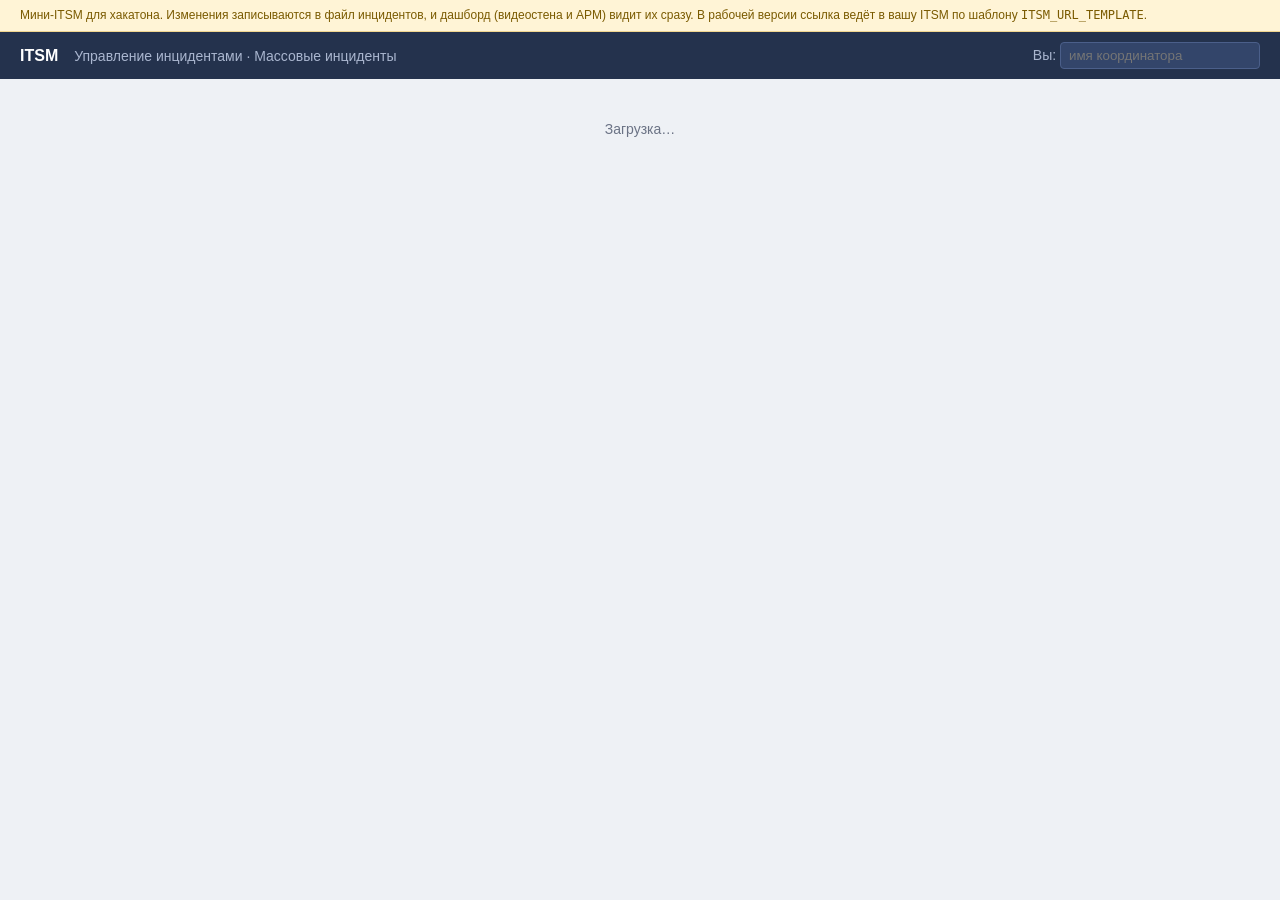
==== frontend/itsm.html @ 49147883 "Видеостена, АРМ координатора и мини-ITSM с записью в файл По ответу менторов: один большой экран со " ====
<!doctype html>
<html lang="ru">
<head>
  <meta charset="utf-8">
  <meta name="viewport" content="width=device-width, initial-scale=1">
  <title>ITSM · карточка инцидента</title>
  <style>
    :root { --bg:#eef1f5; --panel:#fff; --line:#d8dde6; --text:#1d2330; --muted:#6b7385; --accent:#2b5fd9; --red:#d4002a; --green:#0f8a5f; }
    * { box-sizing: border-box; }
    body { margin:0; background:var(--bg); color:var(--text); font:14px/1.45 "Segoe UI", Arial, sans-serif; }
    .note { background:#fff4d6; color:#7a5a00; border-bottom:1px solid #f0d690; padding:7px 20px; font-size:12px; }
    header { background:#24324d; color:#fff; padding:10px 20px; display:flex; gap:16px; align-items:center; }
    header b { font-size:16px; }
    header .sp { flex:1; }
    header span { color:#aab6cf; }
    header input { background:#33456a; border:1px solid #4b5f8a; color:#fff; border-radius:4px; padding:5px 8px; width:200px; }
    main { max-width:1200px; margin:18px auto; padding:0 20px; display:grid; grid-template-columns: 1.5fr 1fr; gap:16px; }
    section { background:var(--panel); border:1px solid var(--line); border-radius:6px; padding:16px 18px; }
    h1 { font-size:20px; margin:0 0 6px; }
    h2 { font-size:12px; text-transform:uppercase; color:var(--muted); letter-spacing:.4px; margin:18px 0 8px; }
    h2:first-child { margin-top:0; }
    .id { color:var(--muted); }
    .badges { display:flex; gap:6px; flex-wrap:wrap; margin:6px 0 4px; }
    .badge { padding:2px 8px; border-radius:4px; background:#e3ebff; color:var(--accent); font-weight:600; font-size:12px; }
    .badge.crit { background:#ffe0e6; color:var(--red); }
    .badge.done { background:#dcf5ea; color:var(--green); }
    dl { display:grid; grid-template-columns:150px 1fr; gap:5px 12px; margin:0; }
    dt { color:var(--muted); }
    dd { margin:0; }
    .form { display:flex; gap:8px; flex-wrap:wrap; align-items:center; margin:4px 0 10px; }
    .form select, .form input, .form textarea { border:1px solid var(--line); border-radius:4px; padding:6px 8px; font:inherit; background:#fff; }
    .form select { min-width:260px; }
    .form textarea { width:100%; }
    button { border:1px solid var(--accent); background:var(--accent); color:#fff; padding:6px 12px; border-radius:4px; cursor:pointer; font:inherit; }
    button.sec { background:#f6f8fb; color:var(--text); border-color:var(--line); }
    button:disabled { opacity:.5; cursor:not-allowed; }
    .hint { color:var(--muted); font-size:12px; }
    .log { display:flex; flex-direction:column; gap:8px; max-height:360px; overflow:auto; }
    .log div { border-left:3px solid var(--line); padding-left:10px; font-size:13px; }
    .log small { color:var(--muted); }
    .msg { padding:8px 12px; border-radius:4px; margin-bottom:10px; display:none; }
    .msg.ok { display:block; background:#dcf5ea; color:var(--green); }
    .msg.err { display:block; background:#ffe0e6; color:var(--red); }
    pre { background:#f6f8fb; border:1px solid var(--line); padding:10px; border-radius:4px; overflow:auto; font-size:11px; max-height:300px; }
    details summary { cursor:pointer; color:var(--muted); }
    .err { padding:40px; text-align:center; color:var(--muted); }
  </style>
</head>
<body>
  <div class="note">Мини-ITSM для хакатона. Изменения записываются в файл инцидентов, и дашборд (видеостена и АРМ) видит их сразу. В рабочей версии ссылка ведёт в вашу ITSM по шаблону <code>ITSM_URL_TEMPLATE</code>.</div>
  <header><b>ITSM</b><span>Управление инцидентами · Массовые инциденты</span><div class="sp"></div>
    <label><span>Вы:</span> <input id="me" placeholder="имя координатора"></label></header>
  <div id="root" class="err">Загрузка…</div>

  <script type="module">
    import { api, getMe, setMe } from "/js/api.js";
    import { esc } from "/js/format.js";

    const id = decodeURIComponent(location.pathname.split("/").pop());
    const root = document.getElementById("root");
    const meInput = document.getElementById("me");
    meInput.value = getMe();
    meInput.onchange = () => setMe(meInput.value.trim());

    const dt = (iso) => iso ? new Date(iso).toLocaleString("ru-RU", { timeZone: "Europe/Moscow", day: "2-digit", month: "2-digit", hour: "2-digit", minute: "2-digit" }) + " МСК" : "—";
    // datetime-local ⇄ UTC ISO, поле в МСК (UTC+3)
    const toLocalMsk = (iso) => iso ? new Date(Date.parse(iso) + 3 * 3600e3).toISOString().slice(0, 16) : "";
    const fromLocalMsk = (v) => new Date(Date.parse(v + ":00Z") - 3 * 3600e3).toISOString().replace(".000Z", "Z");

    let meta = null, inc = null, lastHash = null, message = null;

    async function load() {
      try {
        meta = meta || await api.meta();
        const fresh = await api.incident(id);
        if (fresh.hash !== lastHash) { inc = fresh; lastHash = fresh.hash; render(); }
      } catch (e) {
        root.className = "err";
        root.textContent = `Инцидент ${id} не найден в текущем файле`;
      }
    }

    function render() {
      document.title = `${inc.id} · ITSM`;
      root.className = "";
      const transitions = meta.transitions[inc.state_id] || [];
      const route = inc.ai && inc.ai.route;
      const suggested = route ? [route.team, ...route.alternatives.map((a) => a.team)] : [];
      const teams = [...suggested, ...meta.teams.filter((t) => !suggested.includes(t))].filter((t) => t !== inc.team);
      const doneState = (s) => [7, 10, 20].includes(Number(s));
      root.innerHTML = `<main>
        <section>
          <div class="id">${esc(inc.id)} · МИ · ${esc(inc.product || "")}</div>
          <h1>${esc(inc.title)}</h1>
          <div class="badges">
            <span class="badge ${["resolved","closed","research"].includes(inc.state_kind) ? "done" : ""}">${esc(inc.state)}</span>
            <span class="badge ${inc.priority_level === "critical" ? "crit" : ""}">${esc(inc.priority)}</span>
            <span class="badge">${esc(inc.team || "—")}</span>
          </div>
          <div class="msg ${message ? message.kind : ""}">${message ? esc(message.text) : ""}</div>

          <h2>Назначить группу</h2>
          ${inc.state_kind === "closed" ? `<div class="hint">Инцидент закрыт — переназначение невозможно, повтор = новый инцидент.</div>` :
            inc.state_kind === "resolved" ? `<div class="hint">Инцидент завершён — чтобы переназначить, сначала верните его в работу.</div>` : `
          <form class="form" id="f-assign">
            <select name="team" required>
              ${route ? "" : `<option value="" selected disabled>— выберите команду —</option>`}
              ${teams.map((t, i) => `<option value="${esc(t)}" ${route && i === 0 ? "selected" : ""}>${route && suggested.includes(t) ? "★ " : ""}${esc(t)}</option>`).join("")}
            </select>
            <input name="assignee" placeholder="исполнитель (необязательно)">
            <button>Назначить</button>
          </form>
          ${route ? `<div class="hint">★ Рекомендация по похожим случаям: «${esc(route.team)}» — ${esc(route.reason)}</div>` : ""}`}

          <h2>Статус</h2>
          ${transitions.length ? `<form class="form" id="f-state">
            ${transitions.map((s) => `<button type="button" class="sec" data-state="${s}">→ ${esc(meta.states[s])}</button>`).join("")}
            <select name="reason" title="Подстатус (для завершения)">
              <option>Постоянное решение</option><option>Внешняя обработка</option><option>Инцидент самоустранился</option><option>Дубль</option><option>Инцидент не подтверждён</option>
            </select>
          </form><div class="hint">Подстатус используется при переводе в «Завершен», «Закрыт», «Исследование ситуации».</div>`
            : `<div class="hint">Финальный статус — переходов нет.</div>`}

          <h2>Приоритет и срок</h2>
          <form class="form" id="f-prio">
            <select name="priority">${Object.entries(meta.priorities).sort((a, b) => b[0] - a[0]).map(([k, v]) => `<option value="${k}" ${Number(k) === inc.priority_id ? "selected" : ""}>${esc(v)}</option>`).join("")}</select>
            <label class="hint"><input type="checkbox" name="recalc"> пересчитать срок по SLA</label>
            <button>Сохранить приоритет</button>
          </form>
          <form class="form" id="f-deadline">
            <input type="datetime-local" name="deadline" value="${toLocalMsk(inc.deadline)}"> <span class="hint">МСК</span>
            <button>Сохранить срок</button>
          </form>

          <h2>Комментарий</h2>
          <form class="form" id="f-comment"><textarea name="text" rows="2" placeholder="Что сделано, с кем договорились…"></textarea><button>Добавить в журнал</button></form>
          ${inc.state_kind === "active" ? `<button class="sec" id="b-escalate">Эскалировать руководителю группы</button>` : ""}

          <h2>Описание</h2><div>${esc(inc.description || "—")}</div>
          ${inc.solution ? `<h2>Решение</h2><div>${esc(inc.solution)}</div>` : ""}
        </section>
        <section>
          <h2>Атрибуты</h2>
          <dl>
            <dt>Продукт</dt><dd>${esc(inc.product || "—")}</dd>
            <dt>Сервис</dt><dd>${esc(inc.service || "—")}</dd>
            <dt>Группа</dt><dd>${esc(inc.team || "—")}</dd>
            <dt>Исполнитель</dt><dd>${esc(inc.assignee || "—")}</dd>
            <dt>Зарегистрирован</dt><dd>${dt(inc.created_at)}</dd>
            <dt>Срок решения</dt><dd>${dt(inc.deadline)}</dd>
            <dt>Завершён</dt><dd>${dt(inc.resolved_at)}</dd>
            <dt>Влияние / срочность</dt><dd>${esc(inc.impact || "—")} / ${esc(inc.urgency || "—")}</dd>
            <dt>Тип сервиса</dt><dd>${esc(inc.service_type || "—")}</dd>
            <dt>Канал</dt><dd>${esc(inc.channel || "—")}</dd>
            <dt>Инициатор</dt><dd>${esc(inc.initiator || "—")}</dd>
          </dl>
          <h2>Журнал работ</h2>
          <div class="log">${inc.work_log.length ? inc.work_log.slice().reverse().map((w) => `<div><small>${dt(w.at)} · ${esc(w.author || "")}</small><br>${esc(w.text || "")}</div>`).join("") : `<span class="hint">записей нет</span>`}</div>
          <h2>Исходная запись</h2>
          <details><summary>показать JSON</summary><pre>${esc(JSON.stringify(inc.raw, null, 2))}</pre></details>
        </section>
      </main>`;
      bind(doneState);
    }

    async function run(fn, okText) {
      if (!getMe()) { message = { kind: "err", text: "Укажите своё имя вверху справа — оно попадёт в журнал работ" }; render(); meInput.focus(); return; }
      try {
        inc = await fn();
        lastHash = inc.hash;
        message = { kind: "ok", text: okText };
      } catch (e) {
        message = { kind: "err", text: e.message };
      }
      render();
    }

    function bind(doneState) {
      const f = (sel) => document.querySelector(sel);
      if (f("#f-assign")) f("#f-assign").onsubmit = (e) => { e.preventDefault(); const t = e.target.team.value;
        run(() => api.assign(id, t, null, e.target.assignee.value.trim() || null), `Назначен в «${t}»`); };
      document.querySelectorAll("[data-state]").forEach((b) => b.onclick = () => {
        const s = Number(b.dataset.state);
        run(() => api.state(id, s, null, doneState(s) ? f("#f-state").reason.value : null), `Статус: ${meta.states[s]}`);
      });
      f("#f-prio").onsubmit = (e) => { e.preventDefault();
        run(() => api.priority(id, Number(e.target.priority.value), e.target.recalc.checked), "Приоритет сохранён"); };
      f("#f-deadline").onsubmit = (e) => { e.preventDefault(); if (!e.target.deadline.value) return;
        run(() => api.deadline(id, fromLocalMsk(e.target.deadline.value)), "Срок сохранён"); };
      f("#f-comment").onsubmit = (e) => { e.preventDefault(); const t = e.target.text.value.trim(); if (!t) return;
        run(() => api.comment(id, t), "Комментарий добавлен"); };
      if (f("#b-escalate")) f("#b-escalate").onclick = () => run(() => api.escalate(id, null), "Эскалация записана");
    }

    load();
    setInterval(load, 2000); // если файл поменяли руками или с АРМ — карточка обновится
  </script>
</body>
</html>
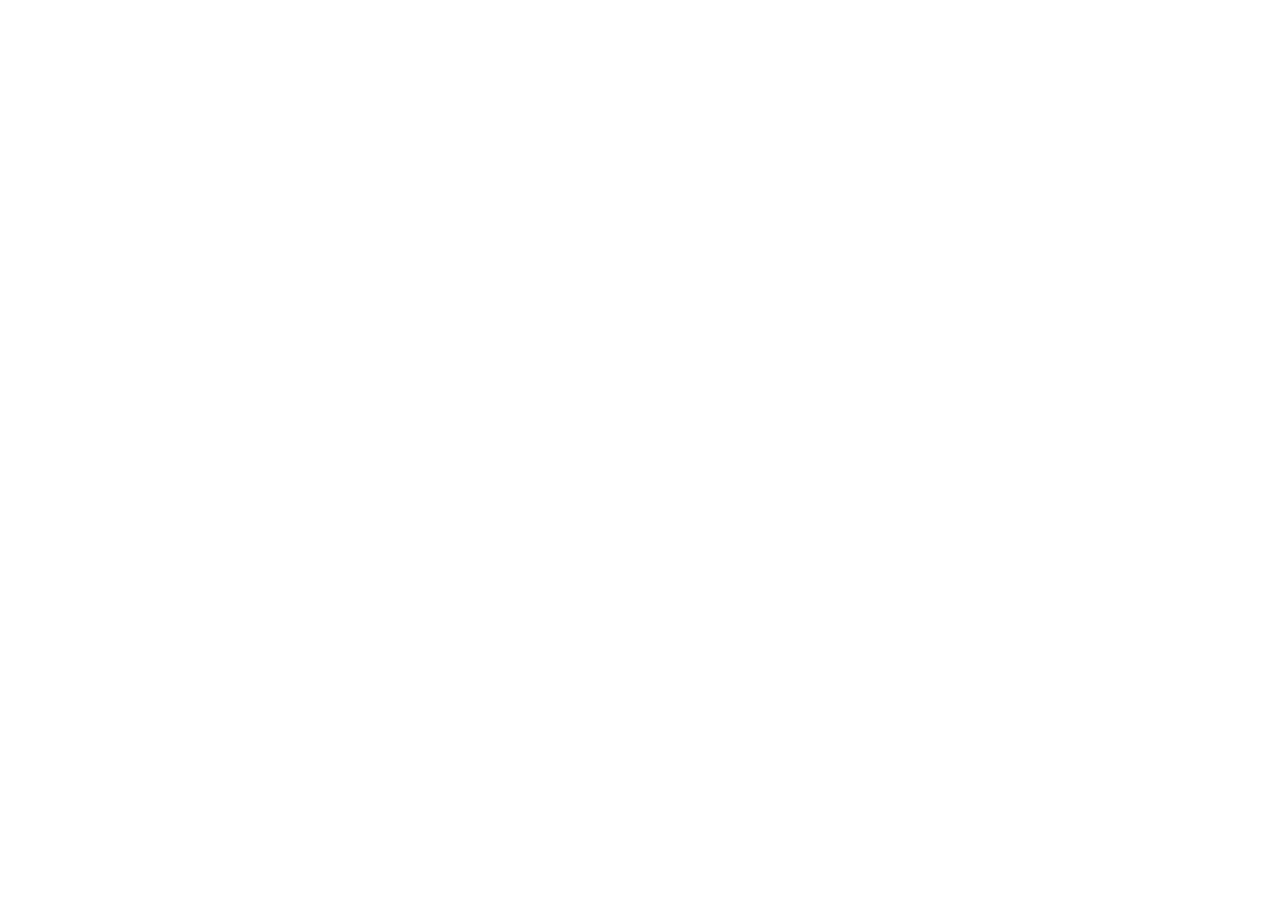
==== commit 2ac2ef5e: "Finalize the incident coordinator dashboard v1" ====
--- a/frontend/itsm.html
+++ b/frontend/itsm.html
@@ -4,147 +4,180 @@
   <meta charset="utf-8">
   <meta name="viewport" content="width=device-width, initial-scale=1">
   <title>ITSM · карточка инцидента</title>
-  <style>
-    :root { --bg:#eef1f5; --panel:#fff; --line:#d8dde6; --text:#1d2330; --muted:#6b7385; --accent:#2b5fd9; --red:#d4002a; --green:#0f8a5f; }
-    * { box-sizing: border-box; }
-    body { margin:0; background:var(--bg); color:var(--text); font:14px/1.45 "Segoe UI", Arial, sans-serif; }
-    .note { background:#fff4d6; color:#7a5a00; border-bottom:1px solid #f0d690; padding:7px 20px; font-size:12px; }
-    header { background:#24324d; color:#fff; padding:10px 20px; display:flex; gap:16px; align-items:center; }
-    header b { font-size:16px; }
-    header .sp { flex:1; }
-    header span { color:#aab6cf; }
-    header input { background:#33456a; border:1px solid #4b5f8a; color:#fff; border-radius:4px; padding:5px 8px; width:200px; }
-    main { max-width:1200px; margin:18px auto; padding:0 20px; display:grid; grid-template-columns: 1.5fr 1fr; gap:16px; }
-    section { background:var(--panel); border:1px solid var(--line); border-radius:6px; padding:16px 18px; }
-    h1 { font-size:20px; margin:0 0 6px; }
-    h2 { font-size:12px; text-transform:uppercase; color:var(--muted); letter-spacing:.4px; margin:18px 0 8px; }
-    h2:first-child { margin-top:0; }
-    .id { color:var(--muted); }
-    .badges { display:flex; gap:6px; flex-wrap:wrap; margin:6px 0 4px; }
-    .badge { padding:2px 8px; border-radius:4px; background:#e3ebff; color:var(--accent); font-weight:600; font-size:12px; }
-    .badge.crit { background:#ffe0e6; color:var(--red); }
-    .badge.done { background:#dcf5ea; color:var(--green); }
-    dl { display:grid; grid-template-columns:150px 1fr; gap:5px 12px; margin:0; }
-    dt { color:var(--muted); }
-    dd { margin:0; }
-    .form { display:flex; gap:8px; flex-wrap:wrap; align-items:center; margin:4px 0 10px; }
-    .form select, .form input, .form textarea { border:1px solid var(--line); border-radius:4px; padding:6px 8px; font:inherit; background:#fff; }
-    .form select { min-width:260px; }
-    .form textarea { width:100%; }
-    button { border:1px solid var(--accent); background:var(--accent); color:#fff; padding:6px 12px; border-radius:4px; cursor:pointer; font:inherit; }
-    button.sec { background:#f6f8fb; color:var(--text); border-color:var(--line); }
-    button:disabled { opacity:.5; cursor:not-allowed; }
-    .hint { color:var(--muted); font-size:12px; }
-    .log { display:flex; flex-direction:column; gap:8px; max-height:360px; overflow:auto; }
-    .log div { border-left:3px solid var(--line); padding-left:10px; font-size:13px; }
-    .log small { color:var(--muted); }
-    .msg { padding:8px 12px; border-radius:4px; margin-bottom:10px; display:none; }
-    .msg.ok { display:block; background:#dcf5ea; color:var(--green); }
-    .msg.err { display:block; background:#ffe0e6; color:var(--red); }
-    pre { background:#f6f8fb; border:1px solid var(--line); padding:10px; border-radius:4px; overflow:auto; font-size:11px; max-height:300px; }
-    details summary { cursor:pointer; color:var(--muted); }
-    .err { padding:40px; text-align:center; color:var(--muted); }
-  </style>
+  <script src="/js/theme.js"></script>
+  <link rel="stylesheet" href="/styles.css">
+  <link rel="stylesheet" href="/itsm.css">
 </head>
-<body>
-  <div class="note">Мини-ITSM для хакатона. Изменения записываются в файл инцидентов, и дашборд (видеостена и АРМ) видит их сразу. В рабочей версии ссылка ведёт в вашу ITSM по шаблону <code>ITSM_URL_TEMPLATE</code>.</div>
-  <header><b>ITSM</b><span>Управление инцидентами · Массовые инциденты</span><div class="sp"></div>
-    <label><span>Вы:</span> <input id="me" placeholder="имя координатора"></label></header>
+<body class="itsm">
+  <div id="itsm-session" class="session-content" hidden inert>
+  <header class="itsm-header">
+    <img class="arm-brand-mark" src="/mts-mark.svg" alt="МТС" width="36" height="36">
+    <b>ITSM / Инциденты</b>
+    <button type="button" class="icon-btn" data-theme-toggle aria-label="Тёмная тема" aria-pressed="false">
+      <svg class="ui-icon theme-moon" aria-hidden="true" focusable="false"><use href="/icons.svg#moon"></use></svg>
+      <svg class="ui-icon theme-sun" aria-hidden="true" focusable="false"><use href="/icons.svg#sun"></use></svg>
+    </button>
+    <span id="me"></span>
+  </header>
+  <a class="itsm-back" href="/"><svg class="ui-icon" aria-hidden="true" focusable="false"><use href="/icons.svg#left"></use></svg> К АРМ координатора</a>
   <div id="root" class="err">Загрузка…</div>
 
+  </div>
+  <div id="itsm-session-error" class="itsm-session-error" role="status" hidden>
+    Не удалось проверить сессию. <a href="/">Ко входу в АРМ</a>
+  </div>
+
   <script type="module">
-    import { api, getMe, setMe } from "/js/api.js";
-    import { esc } from "/js/format.js";
-
-    const id = decodeURIComponent(location.pathname.split("/").pop());
+    import { api } from "/js/api.js";
+    import { activateSession, loadProfile, loginLocation, returnPath, sessionFetch } from "/js/session.js";
+    import { esc, fmtTimer } from "/js/format.js";
+    import { aiEnabled } from "/js/ai-mode.js";
+
+    const path = returnPath(location.pathname);
+    const id = path === "/" ? null : decodeURIComponent(path.slice("/itsm/".length));
     const root = document.getElementById("root");
-    const meInput = document.getElementById("me");
-    meInput.value = getMe();
-    meInput.onchange = () => setMe(meInput.value.trim());
+    const workspace = document.getElementById("itsm-session");
+    let sessionSignal;
 
     const dt = (iso) => iso ? new Date(iso).toLocaleString("ru-RU", { timeZone: "Europe/Moscow", day: "2-digit", month: "2-digit", hour: "2-digit", minute: "2-digit" }) + " МСК" : "—";
     // datetime-local ⇄ UTC ISO, поле в МСК (UTC+3)
     const toLocalMsk = (iso) => iso ? new Date(Date.parse(iso) + 3 * 3600e3).toISOString().slice(0, 16) : "";
     const fromLocalMsk = (v) => new Date(Date.parse(v + ":00Z") - 3 * 3600e3).toISOString().replace(".000Z", "Z");
 
-    let meta = null, inc = null, lastHash = null, message = null;
+    let meta = null, inc = null, lastHash = null, message = null, useAI = false, readingMode = false, reading = false, writing = false, editVersion = 0;
+
+    async function readMode() {
+      if (readingMode) return;
+      readingMode = true;
+      try {
+        const response = await sessionFetch("/api/health", { signal: AbortSignal.timeout(2000) });
+        if (!response.ok) return;
+        const enabled = aiEnabled({ ai_status: (await response.json()).ai });
+        sessionSignal.throwIfAborted();
+        if (enabled !== useAI) {
+          useAI = enabled;
+          if (inc && !writing) render();
+        }
+      } catch { /* keep the last known mode */ }
+      finally { readingMode = false; }
+    }
 
     async function load() {
+      if (sessionSignal.aborted || reading || writing) return;
+      reading = true;
+      const version = editVersion;
+      readMode();
       try {
         meta = meta || await api.meta();
         const fresh = await api.incident(id);
-        if (fresh.hash !== lastHash) { inc = fresh; lastHash = fresh.hash; render(); }
+        if (version !== editVersion) return;
+        if (fresh.hash !== lastHash) {
+          inc = fresh;
+          lastHash = fresh.hash;
+          render();
+        } else {
+          const status = root.querySelector(".msg");
+          if (status?.textContent.startsWith("Не удалось обновить инцидент.")) {
+            status.className = `msg ${message?.kind || ""}`;
+            status.textContent = message?.text || "";
+          }
+        }
       } catch (e) {
-        root.className = "err";
-        root.textContent = `Инцидент ${id} не найден в текущем файле`;
-      }
+        if (sessionSignal.aborted || version !== editVersion) return;
+        if (inc) {
+          const status = root.querySelector(".msg");
+          status.className = "msg err";
+          status.textContent = `Не удалось обновить инцидент. Показаны последние данные. ${e.message}`;
+        } else {
+          root.className = "err";
+          root.textContent = `Не удалось загрузить ${id}. ${e.message}`;
+        }
+      } finally { reading = false; }
     }
 
     function render() {
       document.title = `${inc.id} · ITSM`;
       root.className = "";
       const transitions = meta.transitions[inc.state_id] || [];
-      const route = inc.ai && inc.ai.route;
-      const suggested = route ? [route.team, ...route.alternatives.map((a) => a.team)] : [];
+      const route = useAI && inc.ai?.route?.team ? inc.ai.route : null;
+      const suggested = route ? [route.team, ...(route.alternatives || []).map((a) => a.team)] : [];
       const teams = [...suggested, ...meta.teams.filter((t) => !suggested.includes(t))].filter((t) => t !== inc.team);
       const doneState = (s) => [7, 10, 20].includes(Number(s));
+      const comment = root.querySelector("#f-comment textarea");
+      const draft = comment?.value || "";
+      const activeElement = root.contains(document.activeElement) ? document.activeElement : null;
+      const commentSelection = comment && [comment.selectionStart, comment.selectionEnd, comment.selectionDirection];
       root.innerHTML = `<main>
-        <section>
+        <div class="itsm-intro"><div>
           <div class="id">${esc(inc.id)} · МИ · ${esc(inc.product || "")}</div>
           <h1>${esc(inc.title)}</h1>
           <div class="badges">
             <span class="badge ${["resolved","closed","research"].includes(inc.state_kind) ? "done" : ""}">${esc(inc.state)}</span>
             <span class="badge ${inc.priority_level === "critical" ? "crit" : ""}">${esc(inc.priority)}</span>
-            <span class="badge">${esc(inc.team || "—")}</span>
+            <span class="hint">Создан ${dt(inc.created_at)}</span>
           </div>
-          <div class="msg ${message ? message.kind : ""}">${message ? esc(message.text) : ""}</div>
-
-          <h2>Назначить группу</h2>
+          </div><div class="panel-sla corners${inc.priority_level === "critical" && inc.is_active ? " critical-corners" : ""}">
+            <span>Срок решения · SLA</span>
+            <strong id="itsm-countdown"></strong>
+            ${inc.deadline ? `<small>До ${dt(inc.deadline)}</small>` : ""}
+          </div>
+        </div>
+        <section class="itsm-controls corners">
+          <h2>Управление инцидентом</h2>
+          <div class="msg ${message ? message.kind : ""}" role="status">${message ? esc(message.text) : ""}</div>
+          ${message?.conflict ? `<button type="button" class="sec" id="itsm-refresh">Обновить карточку</button>` : ""}
+          <h3>Группа исполнителей</h3>
           ${inc.state_kind === "closed" ? `<div class="hint">Инцидент закрыт — переназначение невозможно, повтор = новый инцидент.</div>` :
             inc.state_kind === "resolved" ? `<div class="hint">Инцидент завершён — чтобы переназначить, сначала верните его в работу.</div>` : `
           <form class="form" id="f-assign">
-            <select name="team" required>
+            <select name="team" aria-label="Группа исполнителей" required>
               ${route ? "" : `<option value="" selected disabled>— выберите команду —</option>`}
-              ${teams.map((t, i) => `<option value="${esc(t)}" ${route && i === 0 ? "selected" : ""}>${route && suggested.includes(t) ? "★ " : ""}${esc(t)}</option>`).join("")}
+              ${teams.map((t, i) => `<option value="${esc(t)}" ${route && i === 0 ? "selected" : ""}>${route && suggested.includes(t) ? "Рекомендовано · " : ""}${esc(t)}</option>`).join("")}
             </select>
-            <input name="assignee" placeholder="исполнитель (необязательно)">
+            <input name="assignee" aria-label="Инженер (необязательно)" placeholder="Инженер (необязательно)">
             <button>Назначить</button>
           </form>
-          ${route ? `<div class="hint">★ Рекомендация по похожим случаям: «${esc(route.team)}» — ${esc(route.reason)}</div>` : ""}`}
+          ${route ? `<div class="hint">Рекомендация по похожим случаям: «${esc(route.team)}» — ${esc(route.reason)}</div>` : ""}`}
 
           <h2>Статус</h2>
           ${transitions.length ? `<form class="form" id="f-state">
-            ${transitions.map((s) => `<button type="button" class="sec" data-state="${s}">→ ${esc(meta.states[s])}</button>`).join("")}
-            <select name="reason" title="Подстатус (для завершения)">
+            <select name="state" aria-label="Новый статус" required>
+              <option value="">Выберите новый статус</option>
+              ${transitions.map((s) => `<option value="${s}">${esc(meta.states[s])}</option>`).join("")}
+            </select>
+            <select name="reason" aria-label="Причина смены статуса" hidden disabled>
+              <option value="">Укажите причину</option>
               <option>Постоянное решение</option><option>Внешняя обработка</option><option>Инцидент самоустранился</option><option>Дубль</option><option>Инцидент не подтверждён</option>
             </select>
-          </form><div class="hint">Подстатус используется при переводе в «Завершен», «Закрыт», «Исследование ситуации».</div>`
+            <button class="sec">Обновить статус</button>
+          </form>`
             : `<div class="hint">Финальный статус — переходов нет.</div>`}
 
           <h2>Приоритет и срок</h2>
           <form class="form" id="f-prio">
-            <select name="priority">${Object.entries(meta.priorities).sort((a, b) => b[0] - a[0]).map(([k, v]) => `<option value="${k}" ${Number(k) === inc.priority_id ? "selected" : ""}>${esc(v)}</option>`).join("")}</select>
+            <select name="priority" aria-label="Приоритет">${Object.entries(meta.priorities).sort((a, b) => b[0] - a[0]).map(([k, v]) => `<option value="${k}" ${Number(k) === inc.priority_id ? "selected" : ""}>${esc(v)}</option>`).join("")}</select>
             <label class="hint"><input type="checkbox" name="recalc"> пересчитать срок по SLA</label>
             <button>Сохранить приоритет</button>
           </form>
           <form class="form" id="f-deadline">
-            <input type="datetime-local" name="deadline" value="${toLocalMsk(inc.deadline)}"> <span class="hint">МСК</span>
+            <input type="datetime-local" name="deadline" aria-label="Срок решения в Москве" value="${toLocalMsk(inc.deadline)}"> <span class="hint">МСК</span>
             <button>Сохранить срок</button>
           </form>
 
           <h2>Комментарий</h2>
-          <form class="form" id="f-comment"><textarea name="text" rows="2" placeholder="Что сделано, с кем договорились…"></textarea><button>Добавить в журнал</button></form>
+          <form class="form" id="f-comment"><textarea name="text" rows="2" aria-label="Комментарий в журнал" placeholder="Что сделано, с кем договорились…"></textarea><button>Добавить в журнал</button></form>
           ${inc.state_kind === "active" ? `<button class="sec" id="b-escalate">Эскалировать руководителю группы</button>` : ""}
 
-          <h2>Описание</h2><div>${esc(inc.description || "—")}</div>
-          ${inc.solution ? `<h2>Решение</h2><div>${esc(inc.solution)}</div>` : ""}
         </section>
-        <section>
-          <h2>Атрибуты</h2>
+        <div class="itsm-context">
+        <section class="corners">
+          <h2>Описание</h2><p>${esc(inc.description || "—")}</p>
+          ${inc.solution ? `<h3>Решение</h3><p>${esc(inc.solution)}</p>` : ""}
           <dl>
             <dt>Продукт</dt><dd>${esc(inc.product || "—")}</dd>
             <dt>Сервис</dt><dd>${esc(inc.service || "—")}</dd>
             <dt>Группа</dt><dd>${esc(inc.team || "—")}</dd>
+            <dt>Координатор</dt><dd>${esc(inc.coordinator?.name || "Не назначен")}</dd>
             <dt>Исполнитель</dt><dd>${esc(inc.assignee || "—")}</dd>
             <dt>Зарегистрирован</dt><dd>${dt(inc.created_at)}</dd>
             <dt>Срок решения</dt><dd>${dt(inc.deadline)}</dd>
@@ -154,46 +187,95 @@
             <dt>Канал</dt><dd>${esc(inc.channel || "—")}</dd>
             <dt>Инициатор</dt><dd>${esc(inc.initiator || "—")}</dd>
           </dl>
+        </section>
+        <section class="corners">
           <h2>Журнал работ</h2>
           <div class="log">${inc.work_log.length ? inc.work_log.slice().reverse().map((w) => `<div><small>${dt(w.at)} · ${esc(w.author || "")}</small><br>${esc(w.text || "")}</div>`).join("") : `<span class="hint">записей нет</span>`}</div>
           <h2>Исходная запись</h2>
           <details><summary>показать JSON</summary><pre>${esc(JSON.stringify(inc.raw, null, 2))}</pre></details>
         </section>
+        </div>
       </main>`;
+      const nextComment = root.querySelector("#f-comment textarea");
+      nextComment.value = draft;
+      if (commentSelection) nextComment.setSelectionRange(...commentSelection);
+      if (comment && activeElement === comment) nextComment.focus({ preventScroll: true });
       bind(doneState);
-    }
-
-    async function run(fn, okText) {
-      if (!getMe()) { message = { kind: "err", text: "Укажите своё имя вверху справа — оно попадёт в журнал работ" }; render(); meInput.focus(); return; }
+      tickSla();
+    }
+
+    async function run(fn, okText, clearComment = false) {
+      if (sessionSignal.aborted || writing) return;
+      writing = true;
+      editVersion++;
       try {
         inc = await fn();
         lastHash = inc.hash;
         message = { kind: "ok", text: okText };
+        if (clearComment) root.querySelector("#f-comment textarea").value = "";
       } catch (e) {
-        message = { kind: "err", text: e.message };
-      }
-      render();
+        message = { kind: "err", text: e.message, conflict: e.status === 409 };
+      } finally { writing = false; }
+      if (!sessionSignal.aborted) render();
     }
 
     function bind(doneState) {
       const f = (sel) => document.querySelector(sel);
+      if (f("#itsm-refresh")) f("#itsm-refresh").onclick = load;
       if (f("#f-assign")) f("#f-assign").onsubmit = (e) => { e.preventDefault(); const t = e.target.team.value;
-        run(() => api.assign(id, t, null, e.target.assignee.value.trim() || null), `Назначен в «${t}»`); };
-      document.querySelectorAll("[data-state]").forEach((b) => b.onclick = () => {
-        const s = Number(b.dataset.state);
-        run(() => api.state(id, s, null, doneState(s) ? f("#f-state").reason.value : null), `Статус: ${meta.states[s]}`);
+        run(() => api.assign(id, t, null, e.target.assignee.value.trim() || null, inc.hash), `Назначен в «${t}»`); };
+      const statusForm = f("#f-state");
+      if (statusForm) {
+        statusForm.state.onchange = () => {
+          const required = doneState(statusForm.state.value);
+          statusForm.reason.hidden = !required;
+          statusForm.reason.disabled = !required;
+          statusForm.reason.required = required;
+        };
+        statusForm.onsubmit = (event) => {
+          event.preventDefault();
+          const state = Number(statusForm.state.value);
+          run(() => api.state(id, state, null, doneState(state) ? statusForm.reason.value : null, inc.hash), `Статус: ${meta.states[state]}`);
+        };
+      }
+      f("#f-prio").onsubmit = (e) => { e.preventDefault();
+        run(() => api.priority(id, Number(e.target.priority.value), e.target.recalc.checked, null, inc.hash), "Приоритет сохранён"); };
+      f("#f-deadline").onsubmit = (e) => { e.preventDefault(); if (!e.target.deadline.value) return;
+        run(() => api.deadline(id, fromLocalMsk(e.target.deadline.value), null, inc.hash), "Срок сохранён"); };
+      f("#f-comment").onsubmit = (e) => { e.preventDefault(); const t = e.target.text.value.trim(); if (!t) return;
+        run(() => api.comment(id, t, inc.hash), "Комментарий добавлен", true); };
+      if (f("#b-escalate")) f("#b-escalate").onclick = () => run(() => api.escalate(id, null, inc.hash), "Эскалация записана");
+    }
+
+    function tickSla() {
+      const el = document.getElementById("itsm-countdown");
+      if (!el) return;
+      const remaining = (Date.parse(inc.deadline) - Date.now()) / 1000;
+      el.textContent = !inc.deadline ? "Срок не задан" : inc.is_active ? fmtTimer(remaining) : inc.state;
+      el.classList.toggle("overdue", inc.is_active && remaining < 0);
+    }
+
+    async function start() {
+      const profile = await loadProfile();
+      if (!profile || !id) {
+        location.replace(loginLocation());
+        return;
+      }
+      const timers = [];
+      sessionSignal = activateSession(profile, () => {
+        workspace.hidden = workspace.inert = true;
+        timers.forEach(clearInterval);
+        root.replaceChildren();
+        inc = meta = null;
       });
-      f("#f-prio").onsubmit = (e) => { e.preventDefault();
-        run(() => api.priority(id, Number(e.target.priority.value), e.target.recalc.checked), "Приоритет сохранён"); };
-      f("#f-deadline").onsubmit = (e) => { e.preventDefault(); if (!e.target.deadline.value) return;
-        run(() => api.deadline(id, fromLocalMsk(e.target.deadline.value)), "Срок сохранён"); };
-      f("#f-comment").onsubmit = (e) => { e.preventDefault(); const t = e.target.text.value.trim(); if (!t) return;
-        run(() => api.comment(id, t), "Комментарий добавлен"); };
-      if (f("#b-escalate")) f("#b-escalate").onclick = () => run(() => api.escalate(id, null), "Эскалация записана");
-    }
-
-    load();
-    setInterval(load, 2000); // если файл поменяли руками или с АРМ — карточка обновится
+      document.getElementById("me").textContent = profile.display_name;
+      workspace.hidden = workspace.inert = false;
+      load();
+      timers.push(setInterval(tickSla, 1000), setInterval(load, 2000));
+    }
+    start().catch(() => {
+      document.getElementById("itsm-session-error").hidden = false;
+    });
   </script>
 </body>
 </html>
